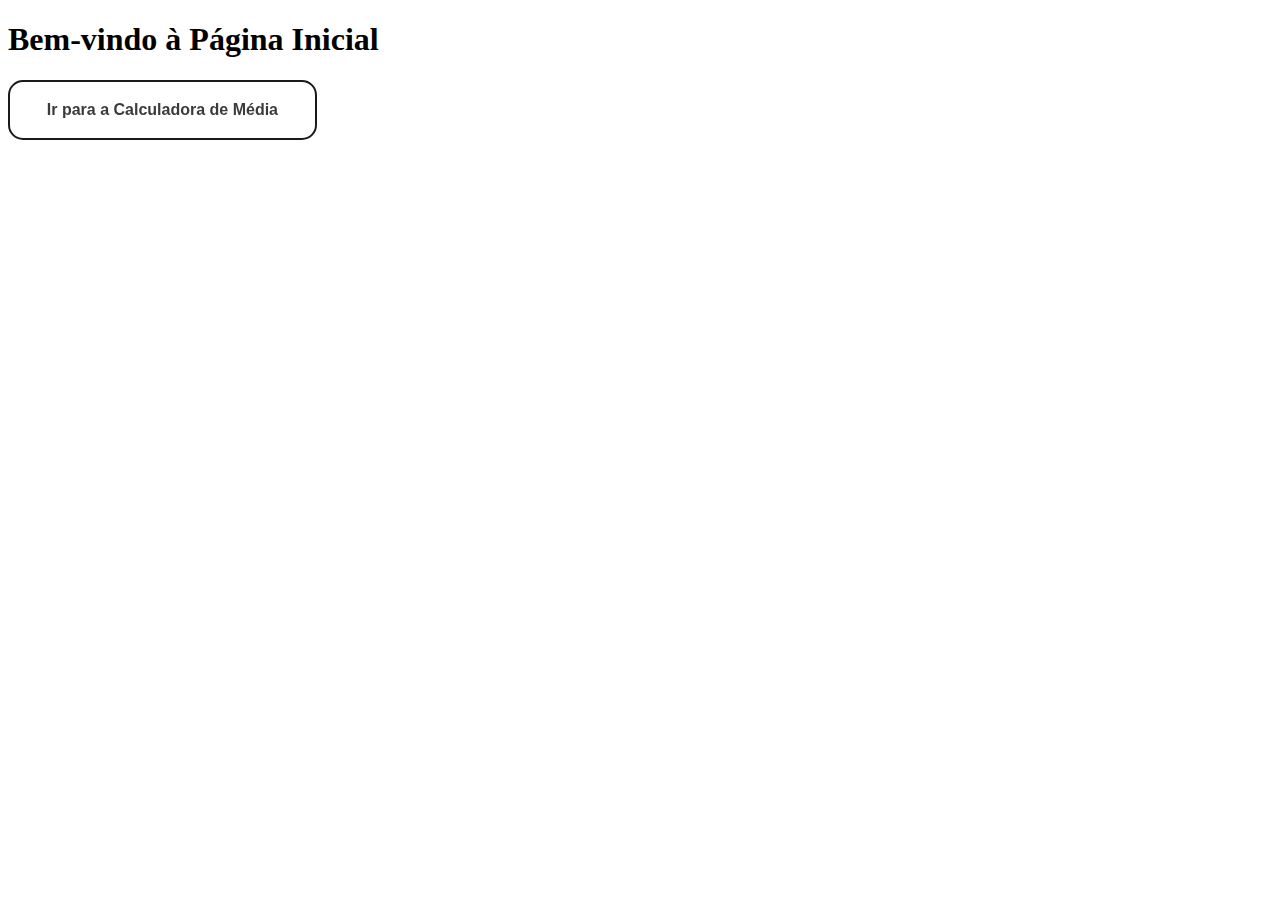
==== home.html @ 2d56803d "Add files via upload" ====
<!DOCTYPE html>
<html>
<head>
    <title>Página Inicial</title>
</head>
<body>
    <h1>Bem-vindo à Página Inicial</h1>
    <button onclick="redirecionarParaCalculadora()">Ir para a Calculadora de Média</button>
    <style>
        button {
  appearance: none;
  background-color: transparent;
  border: 0.125em solid #1A1A1A;
  border-radius: 0.9375em;
  box-sizing: border-box;
  color: #3B3B3B;
  cursor: pointer;
  display: inline-block;
  font-family: Roobert, -apple-system, BlinkMacSystemFont, "Segoe UI", Helvetica, Arial, sans-serif, "Apple Color Emoji", "Segoe UI Emoji", "Segoe UI Symbol";
  font-size: 16px;
  font-weight: 600;
  line-height: normal;
  margin: 0;
  min-height: 3.75em;
  min-width: 0;
  outline: none;
  padding: 1em 2.3em;
  text-align: center;
  text-decoration: none;
  transition: all 300ms cubic-bezier(.23, 1, 0.32, 1);
  user-select: none;
  -webkit-user-select: none;
  touch-action: manipulation;
  will-change: transform;
}

button:disabled {
  background-color: rgb(199, 199, 199);
  border-color: rgb(199, 199, 199);
  color: gray;
}

button:disabled:hover {
  background-color: rgb(230, 53, 53);
  border-color: rgb(230, 53, 53);
  color: white;
  cursor: not-allowed;
  transform: translateY(0px);
  box-shadow: none;
}

button:hover {
  color: #fff;
  background-color: #1A1A1A;
  box-shadow: rgba(0, 0, 0, 0.25) 0 8px 15px;
  transform: translateY(-2px);
  transition: all 300ms cubic-bezier(.23, 1, 0.32, 1);
}

button:active {
  box-shadow: none;
  transform: translateY(0);
}

    </style>

    <script>
        function redirecionarParaCalculadora() {
            window.location.href = "index.html";
        }
    </script>
</body>
</html>
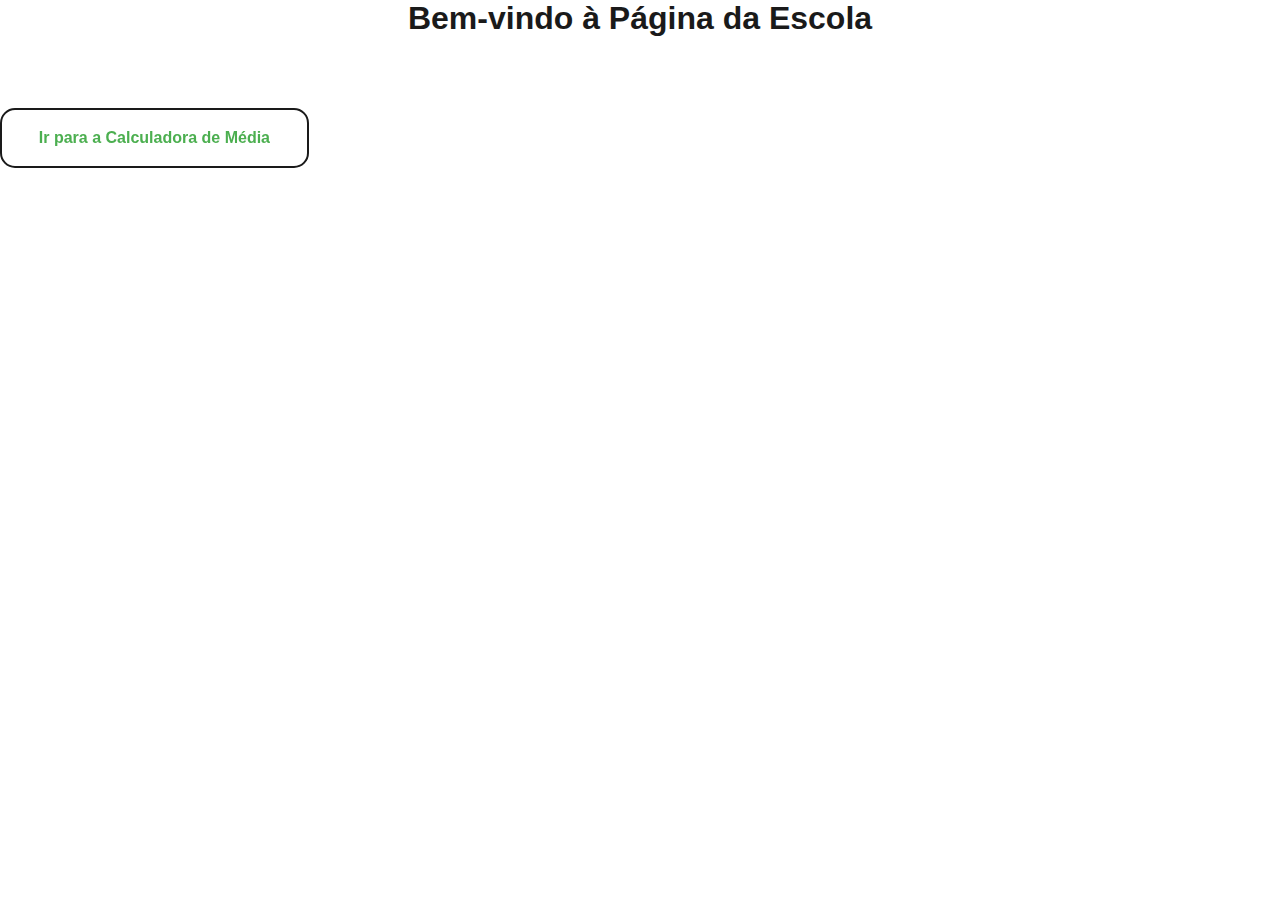
==== commit f937fe47: "Add files via upload" ====
--- a/home.html
+++ b/home.html
@@ -1,73 +1,17 @@
 <!DOCTYPE html>
 <html>
 <head>
-    <title>Página Inicial</title>
+    <title>Escola</title>
 </head>
 <body>
-    <h1>Bem-vindo à Página Inicial</h1>
+    <h1>Bem-vindo à Página da Escola</h1>
     <button onclick="redirecionarParaCalculadora()">Ir para a Calculadora de Média</button>
-    <style>
-        button {
-  appearance: none;
-  background-color: transparent;
-  border: 0.125em solid #1A1A1A;
-  border-radius: 0.9375em;
-  box-sizing: border-box;
-  color: #3B3B3B;
-  cursor: pointer;
-  display: inline-block;
-  font-family: Roobert, -apple-system, BlinkMacSystemFont, "Segoe UI", Helvetica, Arial, sans-serif, "Apple Color Emoji", "Segoe UI Emoji", "Segoe UI Symbol";
-  font-size: 16px;
-  font-weight: 600;
-  line-height: normal;
-  margin: 0;
-  min-height: 3.75em;
-  min-width: 0;
-  outline: none;
-  padding: 1em 2.3em;
-  text-align: center;
-  text-decoration: none;
-  transition: all 300ms cubic-bezier(.23, 1, 0.32, 1);
-  user-select: none;
-  -webkit-user-select: none;
-  touch-action: manipulation;
-  will-change: transform;
-}
-
-button:disabled {
-  background-color: rgb(199, 199, 199);
-  border-color: rgb(199, 199, 199);
-  color: gray;
-}
-
-button:disabled:hover {
-  background-color: rgb(230, 53, 53);
-  border-color: rgb(230, 53, 53);
-  color: white;
-  cursor: not-allowed;
-  transform: translateY(0px);
-  box-shadow: none;
-}
-
-button:hover {
-  color: #fff;
-  background-color: #1A1A1A;
-  box-shadow: rgba(0, 0, 0, 0.25) 0 8px 15px;
-  transform: translateY(-2px);
-  transition: all 300ms cubic-bezier(.23, 1, 0.32, 1);
-}
-
-button:active {
-  box-shadow: none;
-  transform: translateY(0);
-}
-
-    </style>
 
     <script>
         function redirecionarParaCalculadora() {
             window.location.href = "index.html";
         }
     </script>
+    <link href="style2.css" rel="stylesheet">
 </body>
 </html>
--- a/style2.css
+++ b/style2.css
@@ -0,0 +1,79 @@
+body {
+    font-family: sans-serif;
+    background-color: #fff;
+  }
+  
+  h1 {
+    text-align: center;
+    font-size: 2rem;
+    margin-top: 0;
+  }
+  
+  button {
+    appearance: none;
+    background-color: transparent;
+    border: 0.125em solid #1A1A1A;
+    border-radius: 0.9375em;
+    box-sizing: border-box;
+    color: #4CAF50;
+    cursor: pointer;
+    display: inline-block;
+    font-family: Roobert, -apple-system, BlinkMacSystemFont, "Segoe UI", Helvetica, Arial, sans-serif, "Apple Color Emoji", "Segoe UI Emoji", "Segoe UI Symbol";
+    font-size: 16px;
+    font-weight: 600;
+    line-height: normal;
+    margin: 0;
+    min-height: 3.75em;
+    min-width: 0;
+    outline: none;
+    padding: 1em 2.3em;
+    text-align: center;
+    text-decoration: none;
+    transition: all 300ms cubic-bezier(.23, 1, 0.32, 1);
+    user-select: none;
+    -webkit-user-select: none;
+    touch-action: manipulation;
+    will-change: transform;
+  }
+  
+  button:disabled {
+    background-color: rgb(199, 199, 199);
+    border-color: rgb(199, 199, 199);
+    color: gray;
+  }
+  
+  button:disabled:hover {
+    background-color: rgb(230, 53, 53);
+    border-color: rgb(230, 53, 53);
+    color: white;
+    cursor: not-allowed;
+    transform: translateY(0px);
+    box-shadow: none;
+  }
+  
+  button:hover {
+    color: #fff;
+    background-color: #1A1A1A;
+    box-shadow: rgba(0, 0, 0, 0.25) 0 8px 15px;
+    transform: translateY(-2px);
+    transition: all 300ms cubic-bezier(.23, 1, 0.32, 1);
+  }
+  
+  button:active {
+    box-shadow: none;
+    transform: translateY(0);
+  }
+  
+  body {
+    margin: 0;
+    padding: 0;
+  }
+  
+  h1 {
+    color: #1A1A1A;
+  }
+  
+  button {
+    margin: 0 auto;
+    margin-top: 50px;
+  }